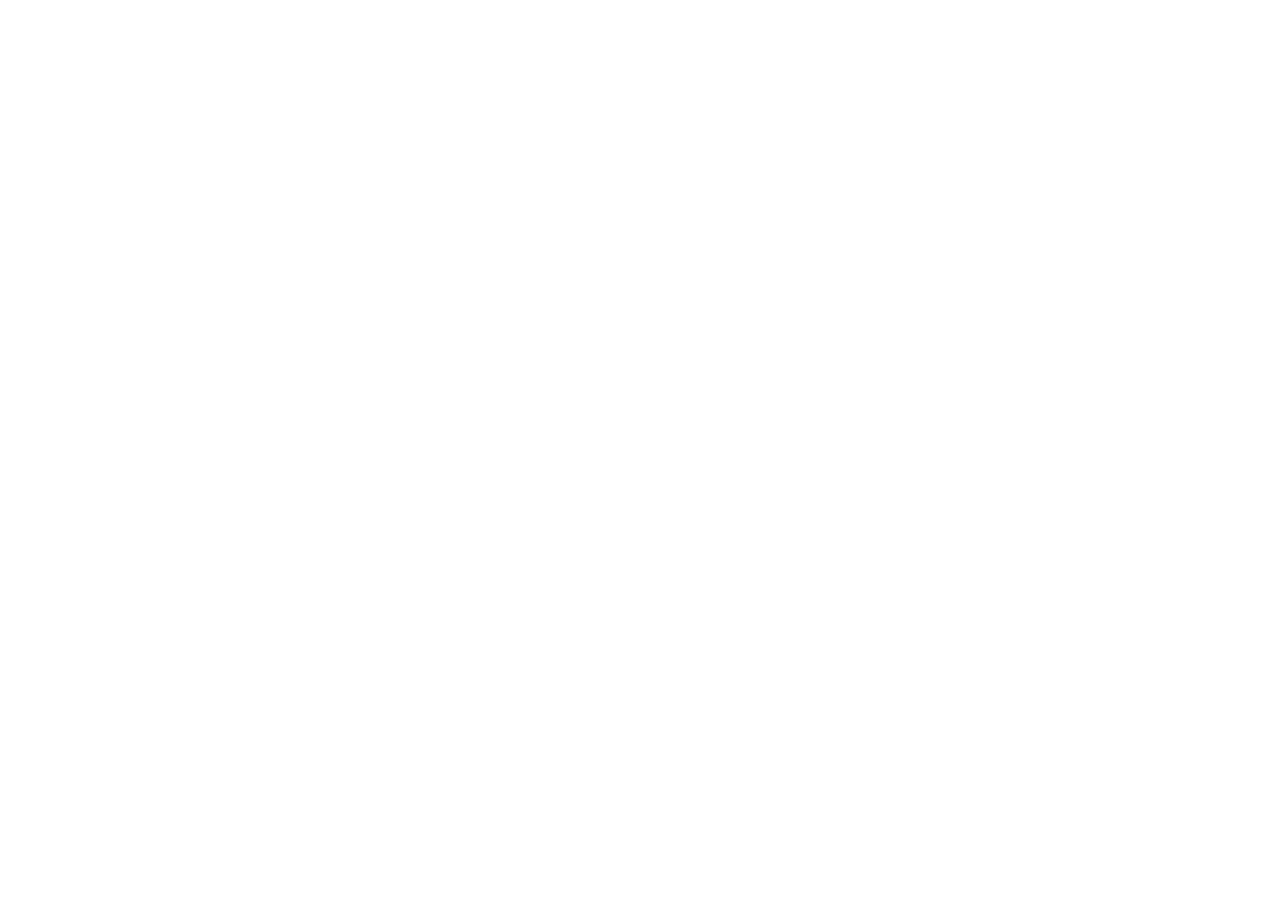
==== autotipusok.html @ aa75b6e3 "html és css fájlok elkezdése" ====
<!DOCTYPE html>
<html lang="hu">
<head>
    <meta charset="UTF-8">
    <meta name="viewport" content="width=device-width, initial-scale=1.0">
    <title>Főoldal</title>
    <link rel="stylesheet" href="https://cdn.jsdelivr.net/npm/bootstrap@5.3.0-alpha3/dist/css/bootstrap.min.css">
    <link rel="stylesheet" href="style.css">
</head>
<body>
    
</body>
</html>
---- style.css ----
.navbar{
color: black;


}
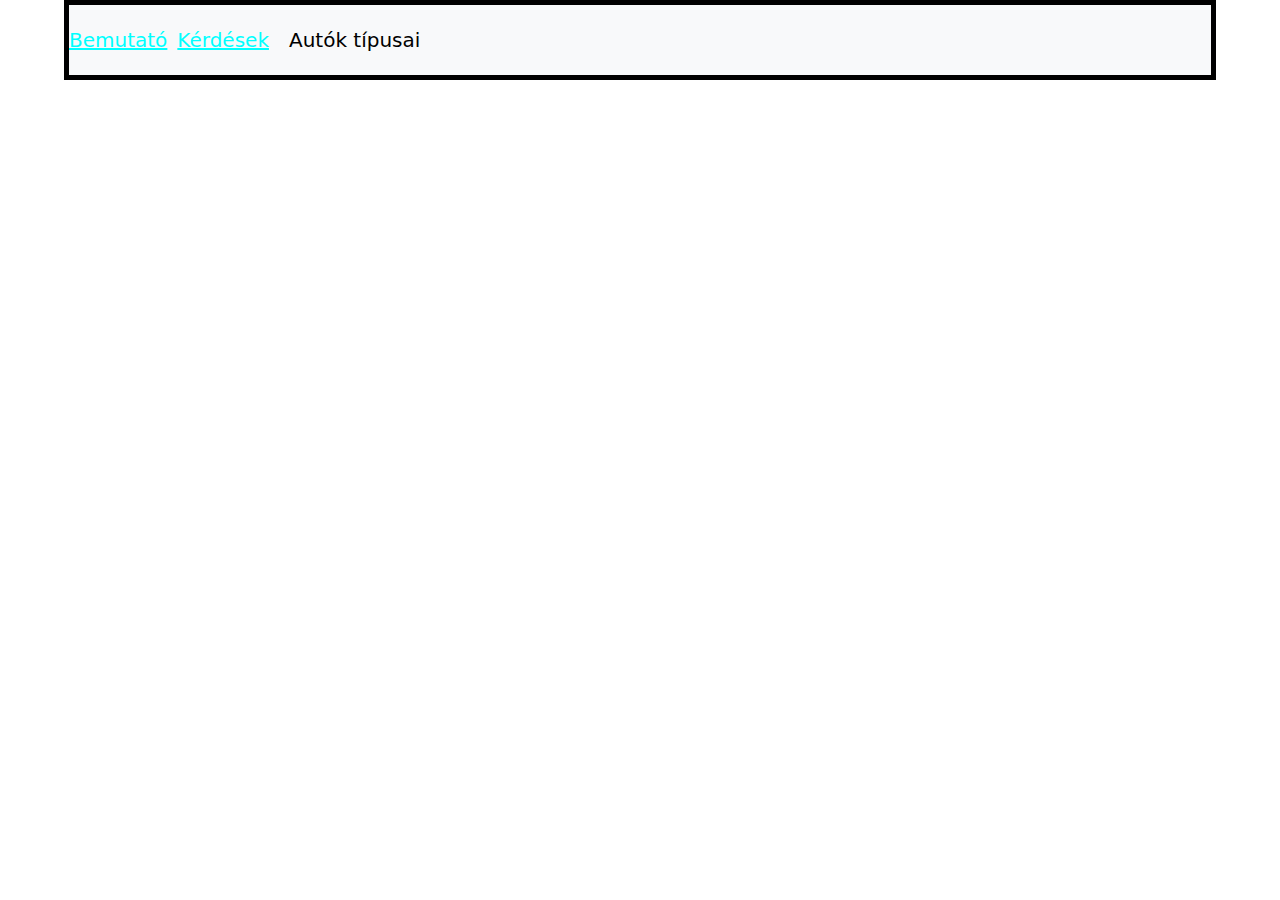
==== commit 506d74a1: "navbar elkészítése" ====
--- a/autotipusok.html
+++ b/autotipusok.html
@@ -3,11 +3,15 @@
 <head>
     <meta charset="UTF-8">
     <meta name="viewport" content="width=device-width, initial-scale=1.0">
-    <title>Főoldal</title>
+    <title>Autók típusai</title>
     <link rel="stylesheet" href="https://cdn.jsdelivr.net/npm/bootstrap@5.3.0-alpha3/dist/css/bootstrap.min.css">
     <link rel="stylesheet" href="style.css">
 </head>
 <body>
-    
+    <div class="navbar navbar-expand-lg bg-body-tertiary">
+        <a href="index.html" class="masoldal">Bemutató</a> 
+        <a href="kerdesek.html"class="masoldal">Kérdések</a>
+        <a href="autotipusok.html" class="sajátoldal">Autók típusai</a>
+    </div>  
 </body>
 </html>--- a/style.css
+++ b/style.css
@@ -1,5 +1,30 @@
 .navbar{
-color: black;
+    background-color: white;
+    padding-top: 20px;
+    padding-bottom: 20px;
+    border: 5px solid black ;
+    text-align: center;
+    margin: 0% 5%;
+    
+
+}
+.sajátoldal{
+    color: black;
+    text-decoration: none;
+    font-size: 20px;
+    position:relative;
+    padding-right: -40px;
+    padding-left: 10px ;
+   
 
 
+}
+.masoldal{
+    color: aqua;
+    text-decoration: underline;
+    font-size: 20px;
+    position:relative;
+    padding-left:-40px ;
+    padding-right: 10px;
+
 }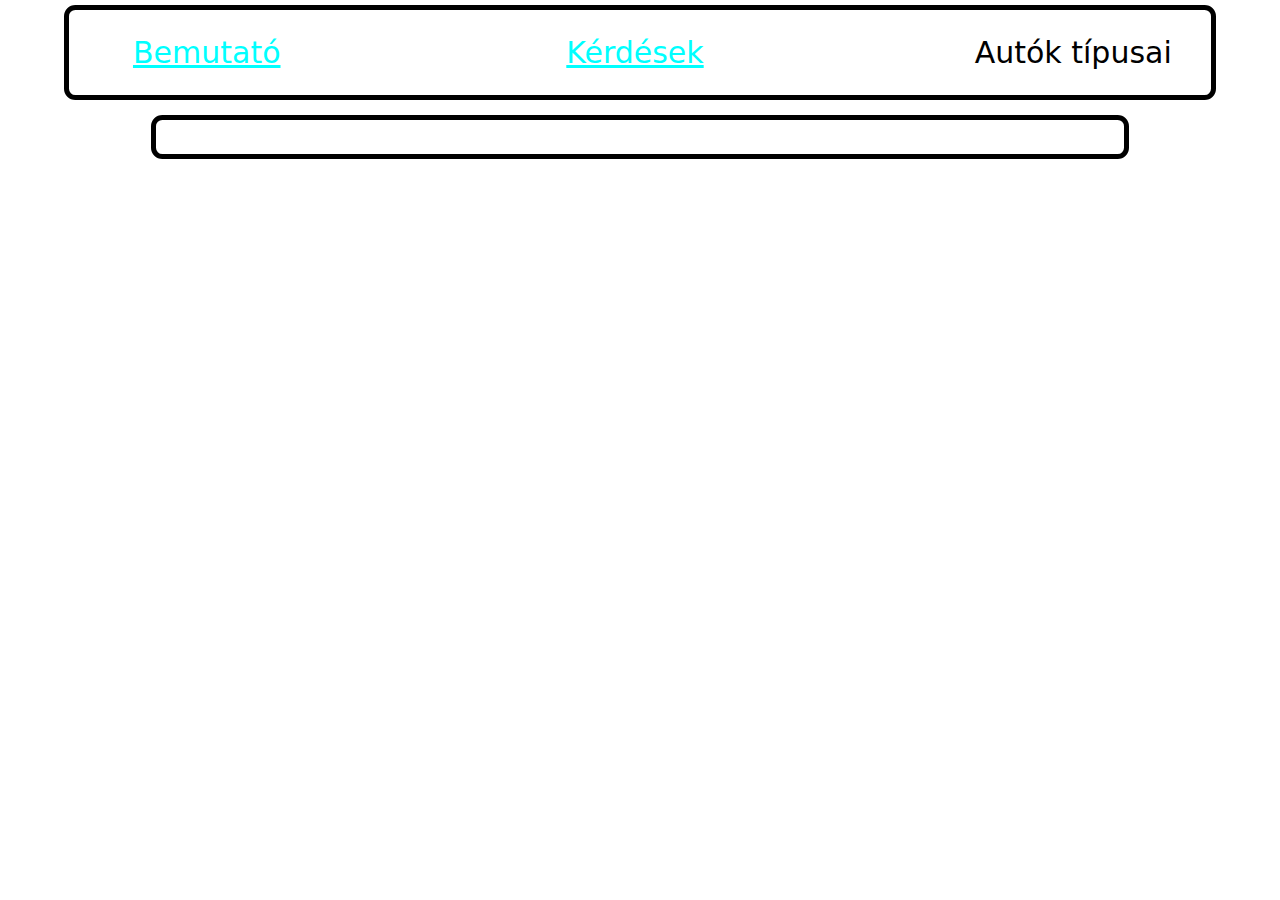
==== commit ae4a2972: "Weboldal main div megcsinálása" ====
--- a/autotipusok.html
+++ b/autotipusok.html
@@ -7,11 +7,16 @@
     <link rel="stylesheet" href="https://cdn.jsdelivr.net/npm/bootstrap@5.3.0-alpha3/dist/css/bootstrap.min.css">
     <link rel="stylesheet" href="style.css">
 </head>
-<body>
-    <div class="navbar navbar-expand-lg bg-body-tertiary">
-        <a href="index.html" class="masoldal">Bemutató</a> 
-        <a href="kerdesek.html"class="masoldal">Kérdések</a>
-        <a href="autotipusok.html" class="sajátoldal">Autók típusai</a>
+<body class="hatter">
+    <div class="navbar">
+        <a href="index.html" class="masoldal col-12 col-sm-12 col-md-3">Bemutató</a> 
+        <a href="kerdesek.html"class="masoldal col-12 col-sm-12 col-md-3">Kérdések</a>
+        <a href="autotipusok.html" class="sajátoldal col-12 col-sm-12 col-md-3">Autók típusai</a>
+    </div>
+    <div class="row justify-content-center">
+        <div class="szoveg col-12 col-sm-12 col-md-9">
+            <p></p>
+        </div>
     </div>  
 </body>
 </html>--- a/style.css
+++ b/style.css
@@ -2,16 +2,18 @@
     background-color: white;
     padding-top: 20px;
     padding-bottom: 20px;
-    border: 5px solid black ;
     text-align: center;
     margin: 0% 5%;
+    border-radius: 0.3cm;
+    border: 5px solid black ;
+    margin-top: 5px;
     
 
 }
 .sajátoldal{
     color: black;
     text-decoration: none;
-    font-size: 20px;
+    font-size: 30px;
     position:relative;
     padding-right: -40px;
     padding-left: 10px ;
@@ -22,9 +24,22 @@
 .masoldal{
     color: aqua;
     text-decoration: underline;
-    font-size: 20px;
+    font-size: 30px;
     position:relative;
     padding-left:-40px ;
     padding-right: 10px;
 
-}+}
+.hatter{
+    background-color: white ;
+
+}
+
+
+.szoveg{
+    background-color: white;
+    border-radius: 0.3cm;
+    border: 5px solid black ;
+    padding: 9px 0px;
+    margin-top: 15px ;
+}
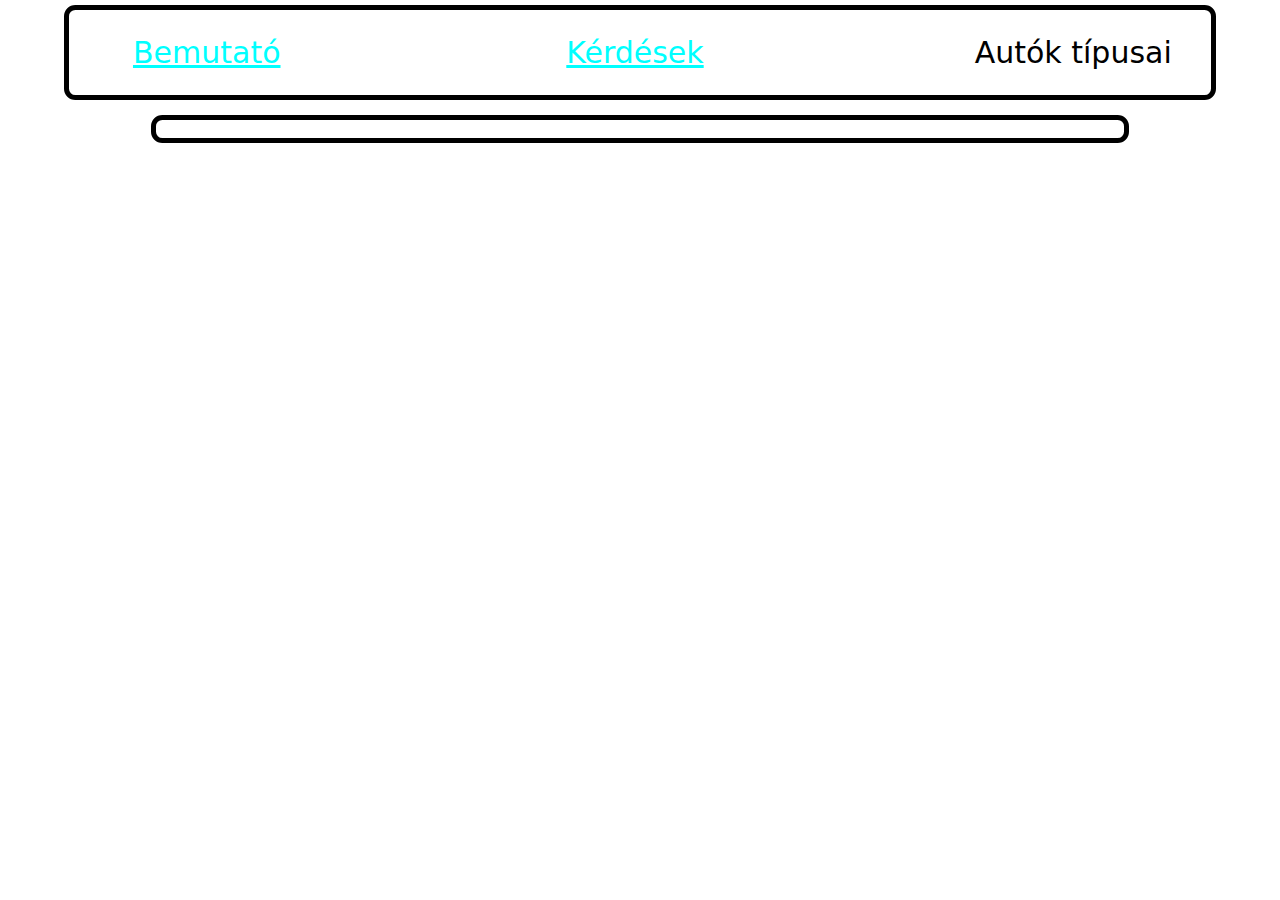
==== commit 46abeaa5: "képkeret kép szöveg kinézetének elkészítése" ====
--- a/autotipusok.html
+++ b/autotipusok.html
@@ -15,7 +15,7 @@
     </div>
     <div class="row justify-content-center">
         <div class="szoveg col-12 col-sm-12 col-md-9">
-            <p></p>
+            
         </div>
     </div>  
 </body>
--- a/style.css
+++ b/style.css
@@ -43,3 +43,23 @@
     padding: 9px 0px;
     margin-top: 15px ;
 }
+.kepkeret{
+    width: 150px;
+    float: right;
+    text-align: center;
+    margin-right: 10px;
+    border-radius: 30px;
+    overflow: hidden;
+   background-color: black;
+  font-weight: bold ;
+  color: white;
+  font-style: italic;
+}  
+#kep{
+    float: right;
+    max-width:150px ;
+    }
+.tartalom{
+    float:left;
+
+}